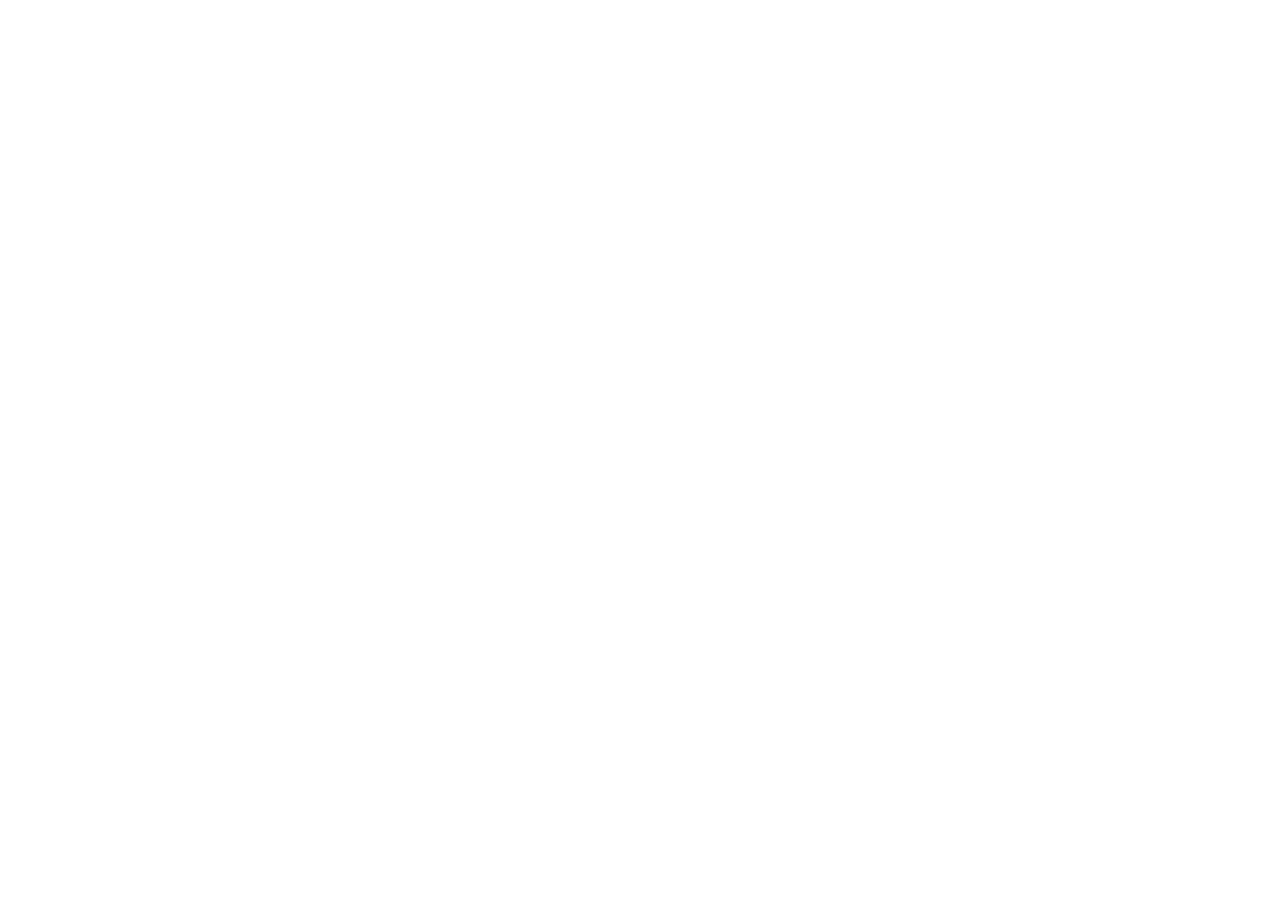
==== Projeto Chalé Hotel/index.html @ 40641f55 "novo projeto" ====
<!DOCTYPE html>
<html lang="en">
<head>
    <meta charset="UTF-8">
    <meta http-equiv="X-UA-Compatible" content="IE=edge">
    <meta name="viewport" content="width=device-width, initial-scale=1.0">
    <title>Chale Hotel</title>
    <link rel="stylesheet" href="assets/css/style.css">
</head>
<body>
    
</body>
</html>
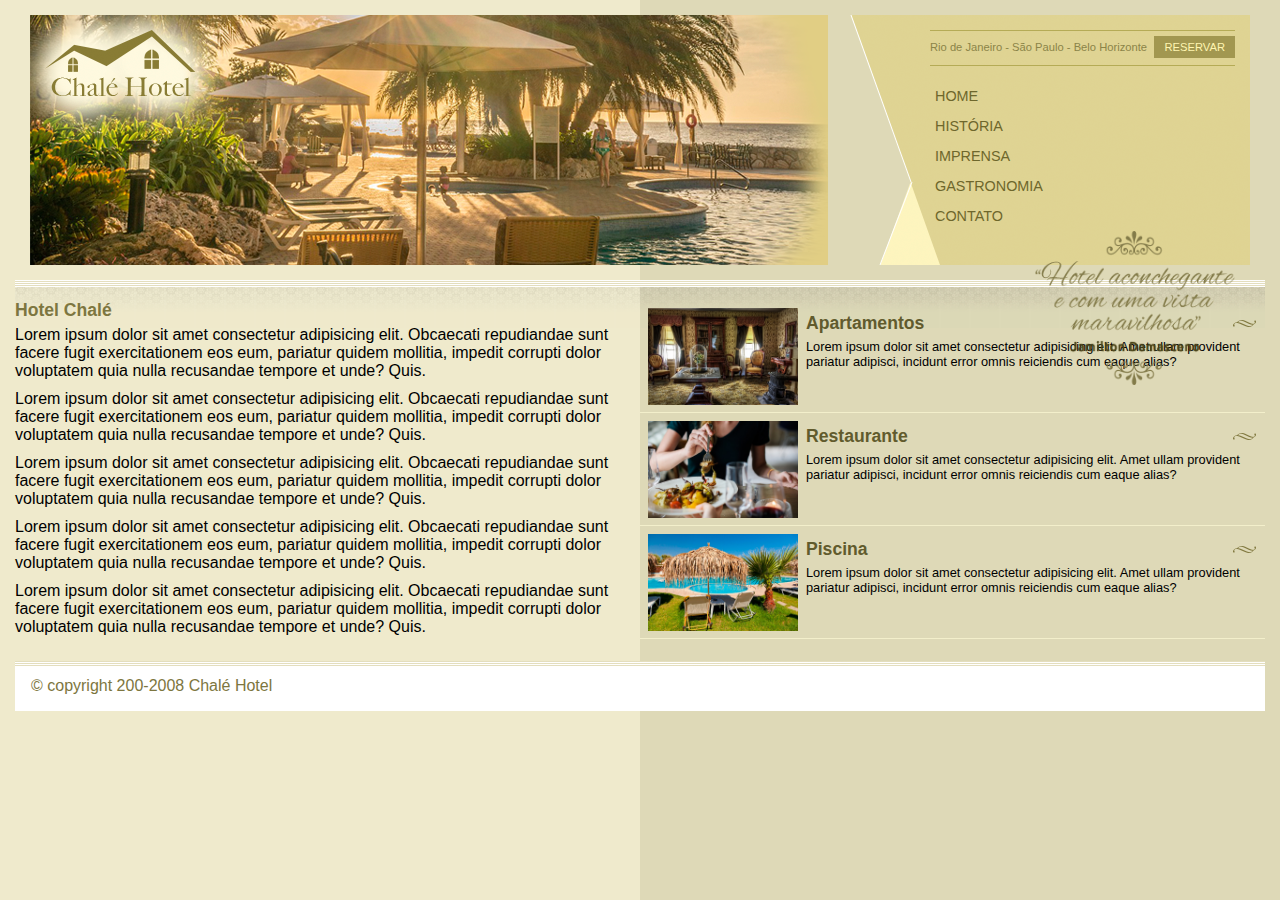
==== commit 98feec7c: "main" ====
--- a/Projeto Chalé Hotel/index.html
+++ b/Projeto Chalé Hotel/index.html
@@ -1,13 +1,151 @@
 <!DOCTYPE html>
 <html lang="en">
-<head>
-    <meta charset="UTF-8">
-    <meta http-equiv="X-UA-Compatible" content="IE=edge">
-    <meta name="viewport" content="width=device-width, initial-scale=1.0">
+  <head>
+    <meta charset="UTF-8" />
+    <meta http-equiv="X-UA-Compatible" content="IE=edge" />
+    <meta name="viewport" content="width=device-width, initial-scale=1.0" />
     <title>Chale Hotel</title>
-    <link rel="stylesheet" href="assets/css/style.css">
-</head>
-<body>
-    
-</body>
-</html>+    <link rel="stylesheet" href="assets/css/style.css" />
+  </head>
+  <header id="cabecalho">
+    <!--Inicio do container cabeçalho-->
+    <section id="topo">
+      <!--Inicio do topo-->
+      <div id="area-logo">
+        <!--Inicio do logo-->
+        <h1 class="logo">
+          <a href="">Chalé Hotel</a>
+        </h1>
+      </div>
+      <!--Fechamento do logo-->
+
+      <div id="area-menu">
+        <!--Abertura area menu-->
+        <div id="conteudo-menu">
+          <!--Abertura conteudo menu-->
+
+          <div id="menu-locais">
+            <!--Abertura Menu-locais-->
+            <span class="locais">
+              Rio de Janeiro - São Paulo - Belo Horizonte
+            </span>
+
+            <a class="reserva" href="reserva.html">Reservar</a>
+
+            <div style="clear: both"></div>
+          </div>
+          <!--Fechamento menu-locais-->
+
+          <div id="menu">
+            <!--Abertura Menu-->
+            <ul id="navegacao">
+              <li><a href="index.html">Home</a></li>
+              <li><a href="historia.html">História</a></li>
+              <li><a href="imprensa.html">Imprensa</a></li>
+              <li><a href="gastronomia.html">Gastronomia</a></li>
+              <li><a href="reserva.html">Contato</a></li>
+            </ul>
+            <img class="depoimento" src="assets/img/depoimento.png" />
+          </div>
+          <!--Fechamento Menu-->
+        </div>
+        <!--Fechamento conteudo-menu-->
+      </div>
+      <!--Fechamento area-menu-->
+    </section>
+    <!--Fim do topo-->
+  </header>
+  <!--Fim do container cabeçalho-->
+
+  <body id="container">
+    <main>
+      <section id="area-principal">
+        <!--Abertura area Principal-->
+        <div class="conteudo">
+          <h2>Hotel Chalé</h2>
+          <p>
+            Lorem ipsum dolor sit amet consectetur adipisicing elit. Obcaecati
+            repudiandae sunt facere fugit exercitationem eos eum, pariatur
+            quidem mollitia, impedit corrupti dolor voluptatem quia nulla
+            recusandae tempore et unde? Quis.
+          </p>
+          <p>
+            Lorem ipsum dolor sit amet consectetur adipisicing elit. Obcaecati
+            repudiandae sunt facere fugit exercitationem eos eum, pariatur
+            quidem mollitia, impedit corrupti dolor voluptatem quia nulla
+            recusandae tempore et unde? Quis.
+          </p>
+          <p>
+            Lorem ipsum dolor sit amet consectetur adipisicing elit. Obcaecati
+            repudiandae sunt facere fugit exercitationem eos eum, pariatur
+            quidem mollitia, impedit corrupti dolor voluptatem quia nulla
+            recusandae tempore et unde? Quis.
+          </p>
+          <p>
+            Lorem ipsum dolor sit amet consectetur adipisicing elit. Obcaecati
+            repudiandae sunt facere fugit exercitationem eos eum, pariatur
+            quidem mollitia, impedit corrupti dolor voluptatem quia nulla
+            recusandae tempore et unde? Quis.
+          </p>
+          <p>
+            Lorem ipsum dolor sit amet consectetur adipisicing elit. Obcaecati
+            repudiandae sunt facere fugit exercitationem eos eum, pariatur
+            quidem mollitia, impedit corrupti dolor voluptatem quia nulla
+            recusandae tempore et unde? Quis.
+          </p>
+        </div>
+      </section>
+      <!--Fechamento area principal-->
+
+      <section id="area-lateral">
+        <!--Abertura area Lateral-->
+        <div class="conteudo">
+          <ul id="beneficios">
+            <li>
+              <a href="">
+                <img src="assets/img/apartamento.jpg" width="150" alt="apartamento"/>
+                <h3>Apartamentos</h3>
+                <p>
+                  Lorem ipsum dolor sit amet consectetur adipisicing elit. Amet
+                  ullam provident pariatur adipisci, incidunt error omnis
+                  reiciendis cum eaque alias?
+                </p>
+              </a>
+            </li>
+            <li>
+              <a href="">
+                <img
+                  src="assets/img/restaurante.jpg"
+                  width="150"
+                  alt="Restaurante"
+                />
+                <h3>Restaurante</h3>
+                <p>
+                  Lorem ipsum dolor sit amet consectetur adipisicing elit. Amet
+                  ullam provident pariatur adipisci, incidunt error omnis
+                  reiciendis cum eaque alias?
+                </p>
+              </a>
+            </li>
+            <li>
+              <a href="">
+                <img src="assets/img/piscina.jpg" width="150" alt="piscina" />
+                <h3>Piscina</h3>
+                <p>
+                  Lorem ipsum dolor sit amet consectetur adipisicing elit. Amet
+                  ullam provident pariatur adipisci, incidunt error omnis
+                  reiciendis cum eaque alias?
+                </p>
+              </a>
+            </li>
+          </ul>
+        </div>
+      </section>
+      <!--Fechamento area lateral-->
+    </main>
+
+    <footer id="footer">
+      <div id="rodape">&copy; copyright 200-2008 Chalé Hotel</div>
+    </footer>
+  </body>
+</html>
--- a/Projeto Chalé Hotel/assets/css/style.css
+++ b/Projeto Chalé Hotel/assets/css/style.css
@@ -0,0 +1,237 @@
+*{
+    margin: 0;
+    padding: 0;
+}
+
+body{
+    font-family: 'Trebuchet MS', 'Lucida Sans Unicode', 'Lucida Grande', 'Lucida Sans', Arial, sans-serif;
+    background: #fff url(../img/bg.png) ;
+    margin: 15px;
+
+}
+/*Area do Cabeçalho
+*************************************************************************/
+#cabecalho, #container{
+    background: #ede9cc url(../img/bg-container.png) top center repeat-y;
+    margin: 15px;
+    min-width: 750px;
+    max-width: 1320px;
+}
+
+#topo{
+    position: relative;
+    height: 15.4em;
+    min-height: 250px;
+}
+
+
+/*Area do Lotipo
+*********************************************************************/
+#area-logo{
+    position: absolute;
+    background:url(../img/topo-imagem-principal2.png) no-repeat;
+    width: 100%;
+    height: 250px;
+    top: 0;
+    left: 0;
+    z-index: 1;
+}
+
+.logo a{
+   position: absolute;
+   top: 15px;
+   left: 15px;
+   z-index: 3;
+   background: url(../img/logo.png) no-repeat;
+   width: 155px;
+   height: 66px;
+   text-indent: -9000px;
+
+}
+/*area do Menu do cabeçalho
+******************************************************************************/
+#area-menu{
+    position: absolute;
+    top: 0;
+    right: 0;
+    background: url(../img/topo-imagem-lateral.png);
+    width: 400px;
+    height: 250px;
+    z-index: 2;
+}
+
+#conteudo-menu{
+    margin-left: 80px;
+    margin-right: 15px;
+    padding-top: 15px;
+}
+
+#menu-locais{
+ border-bottom: 1px solid #b5ab56;
+ border-top: 1px solid #b5ab56;
+ padding-top: 5px;
+ padding-bottom: 5px;
+ font-size: 0.7em;
+ color: #8b8448;
+
+}
+
+#menu-locais .locais{
+    float: left;
+    line-height: 2.1em;
+}
+
+a {
+    text-decoration: none;
+}
+
+a.reserva{
+    text-transform: uppercase;
+    background: #a29750;
+    color: #fff5b0;
+    padding: 5px 10px;
+    float: right;
+}
+
+/*Barra vertical do cabeçalho
+*******************************************************************/
+ul{
+    list-style: none;
+}
+
+#menu{
+    margin-top: 15px;
+
+}
+
+ul#navegacao{
+    float: left;
+}
+
+ul#navegacao a {
+    text-transform: uppercase;
+    font-size: 0.9em;
+    padding: 5px;
+    color: #6e672c;
+    line-height: 30px;
+
+}
+ul#navegacao a:hover {
+    background: #f2f6be;
+}    
+.depoimento{
+    width: 200px;
+    height: 154px;
+    float: right;
+ }
+
+ /*Area do conteudo da main
+ **********************************************************************/
+#area-principal{
+    float: left;
+    width: 50%;
+    padding: 15px 0px;
+    background: url(../img/bg-area-principal.png) top left repeat-x;
+} 
+
+#area-lateral{
+    float: right;
+    width: 50%;
+    padding: 20px 0px;
+    background: url(../img/bg-area-lateral.png) top left repeat-x;
+}
+.conteudo{
+    margin: 0 auto;
+    width: 100%;
+
+}
+
+/*Formtação de texto
+*****************************************************************************/
+h2{
+    color: #7d7640;
+    font-size: 1.1em;
+    padding: 5px 0px;   
+}
+
+p{
+    font-size: 1em;
+    margin-bottom: 10px;  
+}
+
+/*Estilizando da area Lateral
+***********************************************************************/
+#beneficios li{
+    padding: 8px;
+    border-bottom: 1px solid #f3efcb;
+    height: 6em;
+
+}
+#beneficios li a img{
+    float: left;
+    margin-right: 8px;
+}
+#beneficios li a p {
+    color: #000;
+    font-size:  0.8em;
+}
+
+#beneficios li a h3 {
+   font-size: 1.1em;
+   color: #615b2d;
+   padding: 5px 0;
+   background: url(../img/ornamento.png) no-repeat center right;
+}
+
+#beneficios li:hover {
+    background: #f6f3d6;
+    cursor: pointer;
+}
+
+/*Area reserva*/
+fieldset{
+    margin: 1em 0;
+    padding: 1em;
+    border: 1px solid #ccc;
+    background: #f8f8f8;
+}
+
+legend{
+    font-weight: bold;
+
+}
+
+label{
+   display: block;
+   cursor: pointer;
+}
+
+input{
+    width: 20em;
+
+}
+
+textarea{
+    width:20em ;
+    height: 10em;
+}
+
+input.radio, input.checkbox, input.submit {
+    width: auto;
+}
+
+.radio{
+    margin-right: 1em;
+}
+
+
+ /*Estilizando meu Rodapé
+ ***********************************************************************/
+#rodape{
+    clear: both;
+    padding: 16px;
+    background: #fff url(../img/bg-rodape.png) repeat-x top;
+    color: #7d7640;
+}
+
+
